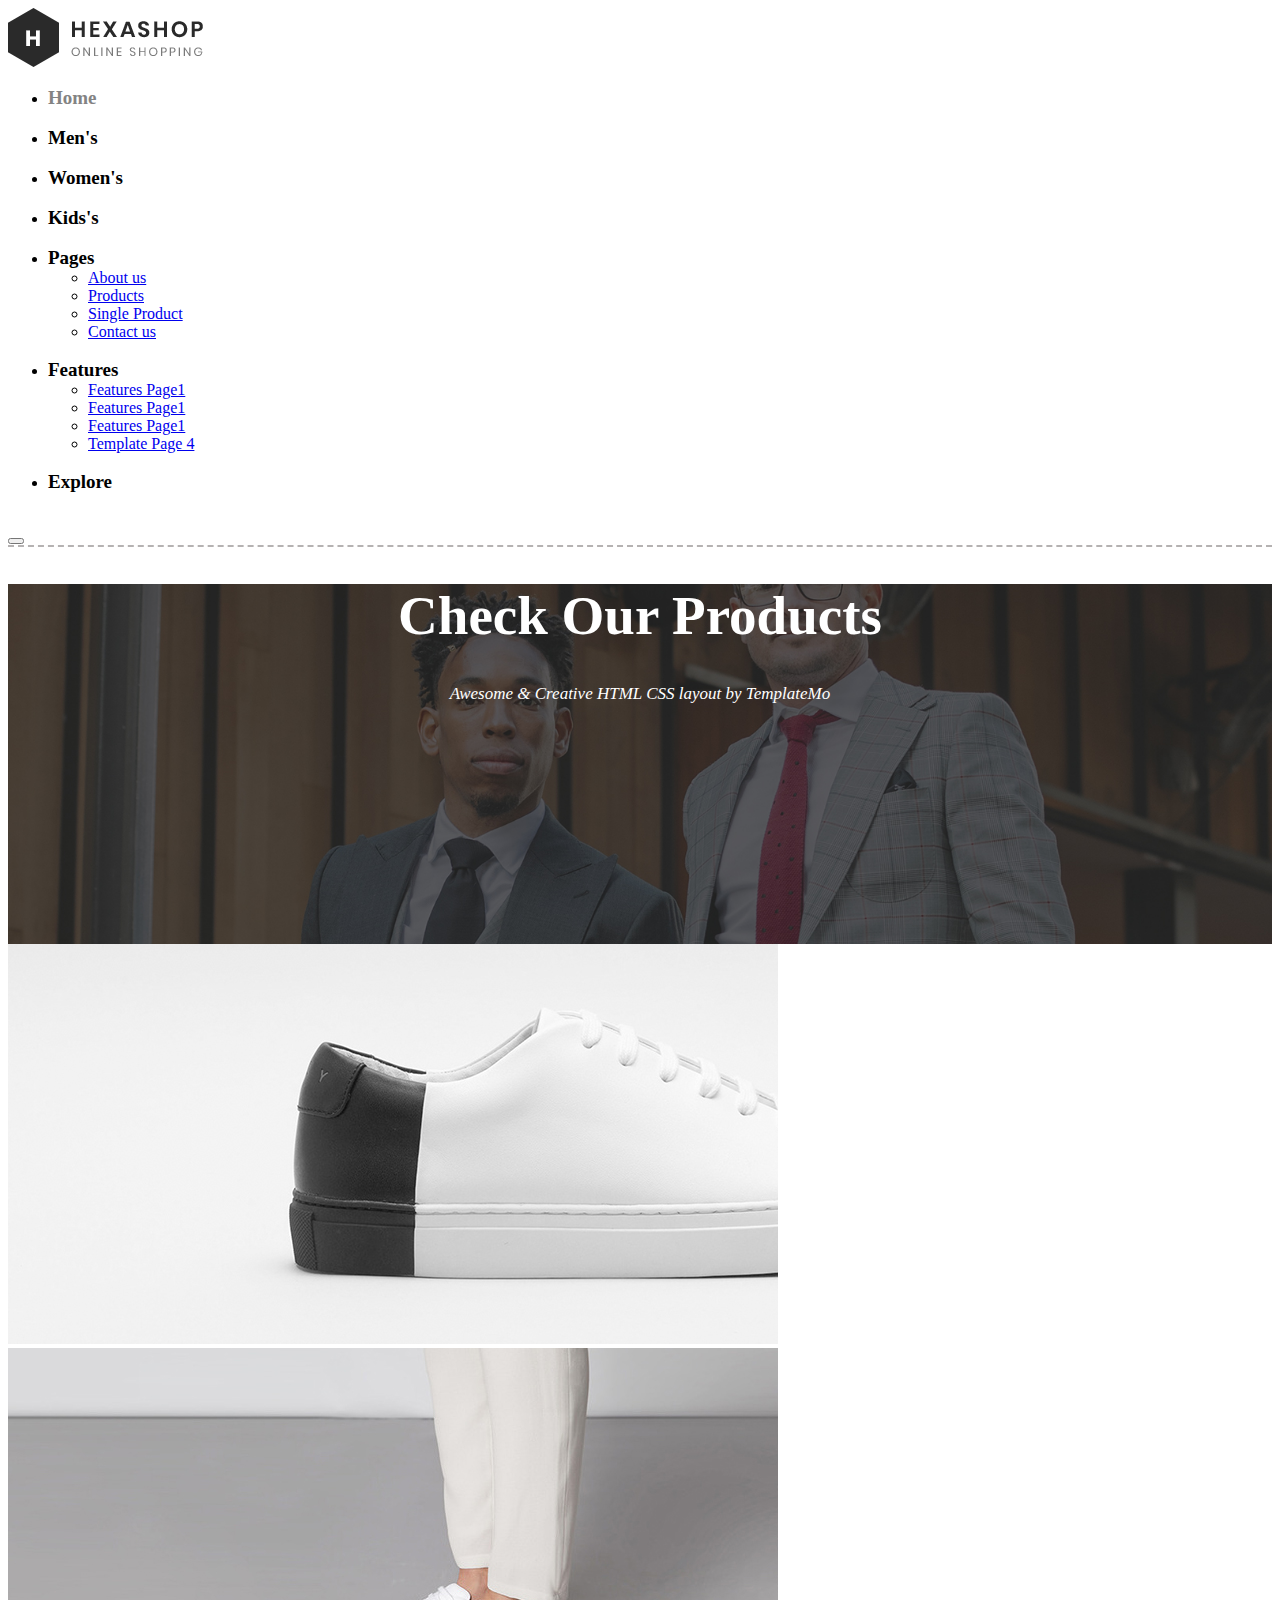
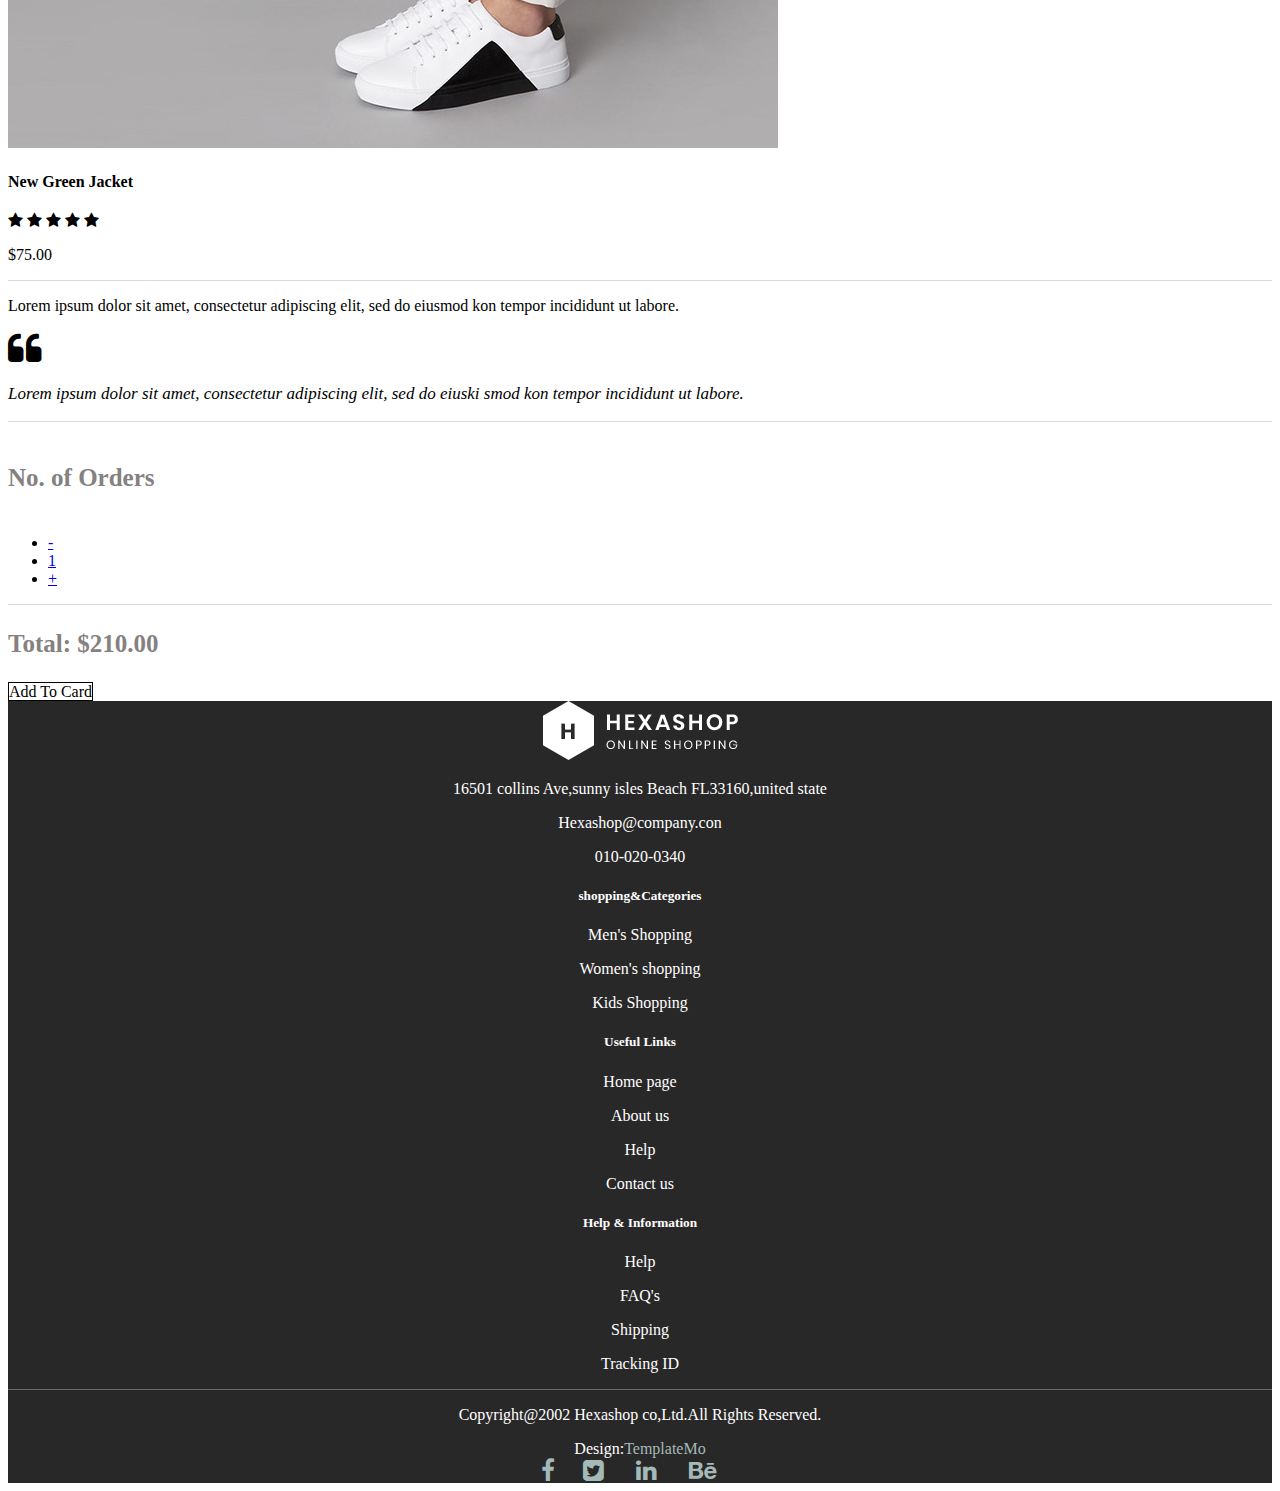
==== website4/pages/singlepdt.html @ c2cced85 "added" ====
<!DOCTYPE html>
<html lang="en">
<head>
  <link rel="stylesheet" href="../css/singlepdt.css">
    <link href="https://cdn.jsdelivr.net/npm/bootstrap@5.1.3/dist/css/bootstrap.min.css" rel="stylesheet" integrity="sha384-1BmE4kWBq78iYhFldvKuhfTAU6auU8tT94WrHftjDbrCEXSU1oBoqyl2QvZ6jIW3" crossorigin="anonymous">
    <link rel="stylesheet" href="https://cdnjs.cloudflare.com/ajax/libs/font-awesome/4.7.0/css/font-awesome.min.css">
    
    <title>single products</title>
</head>
<body>
  <div class="navbg fixed-top">
    <div class="container  ">
           
                  
      <div class="row pt-4">
          <div class="col-lg col-sm-6 col-md-6 col-6">
            <a class="navbar-brand" href="#"><img src="../img/logo.png" alt=""></a>
          </div>
          <div class="col-lg col-sm-6 col-md-6  col-6">
      <nav class="navbar navbar-expand-lg navbar-light">
      <div class="container-fluid">
        
       
        <div class="collapse navbar-collapse" id="navbarSupportedContent">
          <ul class="navbar-nav  mb-2 mb-lg-0 nav2">
            <li class="nav-item">
              <a class=" ab  nav-t" aria-current="page" href="../index.html">Home</a>
            </li>&nbsp;&nbsp;&nbsp;&nbsp;&nbsp;&nbsp;
            <li class="nav-item">
              <a class=" abc nav-t" aria-current="page" href="#">Men's</a>
            </li>&nbsp;&nbsp;&nbsp;&nbsp;&nbsp;&nbsp;
            <li class="nav-item">
              <a class=" abc nav-t" aria-current="page" href="#">Women's</a>
            </li>&nbsp;&nbsp;&nbsp;&nbsp;&nbsp;&nbsp;
            <li class="nav-item">
              <a class=" abc nav-t" aria-current="page" href="#">Kids's</a>
            </li>&nbsp;&nbsp;&nbsp;&nbsp;&nbsp;&nbsp;
            <li class="nav-item dropdown nav text-dark">
              <a class=" dropdown-toggle nav-t abc" href="#" id="navbarDropdown" role="button" data-bs-toggle="dropdown" aria-expanded="false">
               Pages
              </a>
              <ul class="dropdown-menu" aria-labelledby="navbarDropdown">
                <li><a class="dropdown-item" href="aboutus.html">About us</a></li>
              <li><a class="dropdown-item" href="pdt.html">Products</a></li>
              <li><a class="dropdown-item" href="singlepdt.html">Single Product</a></li>
              <li><a class="dropdown-item" href="contactus.html">Contact us</a></li>
              </ul>
            </li>&nbsp;&nbsp;&nbsp;&nbsp;&nbsp;&nbsp;
            <li class="nav-item dropdown nav">
              <a class=" dropdown-toggle nav-t abc" href="#" id="navbarDropdown" role="button" data-bs-toggle="dropdown" aria-expanded="false">Features
                
              </a>
              <ul class="dropdown-menu" aria-labelledby="navbarDropdown">
                <li><a class="dropdown-item" href="#">Features Page1</a></li>
                <li><a class="dropdown-item" href="#">Features Page1</a></li>
                <li><a class="dropdown-item" href="#">Features Page1</a></li>
                <li><a class="dropdown-item" href="#">Template Page 4</a></li>
              </ul>
            </li>&nbsp;&nbsp;&nbsp;&nbsp;&nbsp;&nbsp;
            <li class="nav-item">
              <a class=" active nav-t abc" aria-current="page" href="#">Explore</a>
            </li>&nbsp;&nbsp;&nbsp;&nbsp;&nbsp;&nbsp;
          </ul>
         
        </div>
        <button class="navbar-toggler text-dark" type="button" data-bs-toggle="collapse" data-bs-target="#navbarSupportedContent" aria-controls="navbarSupportedContent" aria-expanded="false" aria-label="Toggle navigation">
          <span class="navbar-toggler-icon"></span>
        </button>
      </div>
  </div>
  </div>
  </div>
  </div>
    </nav>
 

<!-- section1 -->
   
    <!--  -->
    <div class="container-fluid three  mb-5">
    </div>


    <header><div class="container mb-5 pb-5" id="home">
        <div class="row ">
          <div class="col-lg mt-5"></div>
          <div class="row">
            <div class="col-lg mt-5"></div>
          </div>
          <div class="row">
            <div class="col-lg mt-5"></div>
      
            <div class="col-lg-12  mt-5"><h1 class="Our">
                Check Our Products
            </h1></div>
            <div class="col-lg-12 "><p class="HTML5">
                Awesome & Creative HTML CSS layout by TemplateMo
            </p></div>
          </div>
            
          
      
        </div>
      </div></header>

    
           
   <div class="container mt-5">
    <div class="row">
        <div class="col-lg">
             <div class="col-lg-12 mb-5"><img src="../img/single-product-01.jpg" alt="" class="w-100 "></div>
        <div class="col-lg-12 mb-5"><img src="../img/single-product-02.jpg" alt="" class="w-100 ">
        </div>  </div>
        <div class="col-lg"><div class="row">
            <div class="col-lg-8 col-md-8" >  <h4>New Green Jacket</h4></div>
            <div class="col-lg-4 col-md-4">
              <div class="star">
                <span class="fa fa-star "></span>
                <span class="fa fa-star "></span>
                <span class="fa fa-star "></span>
                <span class="fa fa-star"></span>
                <span class="fa fa-star"></span>
              </div>  
            </div>
            <div class="col-lg"><p class="thre">$75.00</p></div>
          </div>
          <div class="col-lg-12 er"></div>
        <p>Lorem ipsum dolor sit amet, consectetur adipiscing elit, sed do eiusmod kon tempor incididunt ut labore.</p>
        <div class="row">
            <div class="col-lg-1">
              <i class="fa fa-quote-left" style="font-size:36px">
              </i></div>
            <div class="col-lg-11"> 
              <p class="website">Lorem ipsum dolor sit amet, consectetur adipiscing elit, sed do eiuski smod kon tempor incididunt ut labore.
              </p></div>
          <div class="col-lg-12 er"></div>
          <div class="row mt-5 mb-4">
            <div class="col-lg-6 col-md-6 col-sm-6 col-6">
              <h5 class="Total">No. of Orders
  
              </h5> </div>
              <div class="col-lg-6 col-md-6 col-sm-6 col-6"> <nav aria-label="Page navigation example">
                <ul class="pagination justify-content-end">
                 
                  <li class="page-item"><a class="page-link text-dark" href="#">-</a></li>
                  <li class="page-item"><a class="page-link text-dark" href="#">1</a></li>
                  <li class="page-item"><a class="page-link text-dark" href="#">+</a></li>
                  
                </ul>
              </nav></div>
          </div>
         
            
             
           
              <div class="col-lg-12 er"></div>
        
    <div class="row mt-5">
        <div class="col-lg-6 col-md-6 col-sm-6 col-6">
            <p class="Total">Total: $210.00
          </p>
        </div>
          <div class="col-lg-6 col-md-6 col-sm-6 col-6">
            <a href="#home" class="Add pt-2 pb-2 ps-4 pe-4 mb-5"> Add To Card</a>
          
        </div>
    </div>
 
       
        
        </div>
   </div>
          
         
   </div>
  </div>

                           
                      
 
<!--  -->
<!-- footer -->
<footer>

  <div class="container-fluid  mx-5 px-5">
    <div class="row o1">
      <div class="col-lg-3  mt-5"><img src="../img/white-logo.png" >
        <p class="pa mt-3">16501 collins Ave,sunny isles Beach  FL33160,united state</p>
      <p class="pa mt-3">Hexashop@company.con</p>
    <p class="pa">010-020-0340</p></div>
      <div class="col-lg-3   mt-5">
        <h5 class="pa mb-3">shopping&Categories</h5>
        <p class="pa">Men's Shopping</p>
        <p class="pa">Women's shopping</p>
        <p class="pa">Kids Shopping</p>
        </div>
      <div class="col-lg-3  mt-5">
        <h5 class="pa  mb-3">Useful Links</h5>
        <p class="pa">Home page</p>
        <p class="pa">About us</p>
        <p class="pa">Help</p>
        <p class="pa">Contact us</p>
      </div>
      <div class="col-lg-3   mt-5">
        <h5 class="pa  mb-3">Help & Information</h5>
        <p class="pa">Help</p>
        <p class="pa">FAQ's</p>
        <p class="pa">Shipping</p>
        <p class="pa">Tracking ID</p>
      </div>
    </div>
    <div class="row pa1">
      <div class="col-lg-12 pa2 mt-5"><p>Copyright@2002 Hexashop co,Ltd.All Rights Reserved.</p></div>
      <div class="col-lg-12 pa2">Design:<a href="https://templatemo.com/" class="TemplateMo">TemplateMo</a> </div>
      <div class="col-lg mt-3">
        <a href="#home"><i class="fa fa-facebook-f face" style="font-size:24px"></i></a>&nbsp;&nbsp;&nbsp;&nbsp;&nbsp;&nbsp;
       <a href="#home"><i class="fa fa-twitter-square face" style="font-size:24px"></i></a> &nbsp;&nbsp;&nbsp;&nbsp;&nbsp;&nbsp;
      <a href="#home"> <i class="fa fa-linkedin face" style="font-size:24px"></i></a> &nbsp;&nbsp;&nbsp;&nbsp;&nbsp;&nbsp;
       <a href="#home"> <i class="fa fa-behance face" style="font-size:24px"></i></a>&nbsp;&nbsp;&nbsp;&nbsp;&nbsp;&nbsp;
      </div>
      
    </div>
      
  
   
  </div>

</footer>
      
  
   
 


    <script src="https://cdn.jsdelivr.net/npm/@popperjs/core@2.10.2/dist/umd/popper.min.js" integrity="sha384-7+zCNj/IqJ95wo16oMtfsKbZ9ccEh31eOz1HGyDuCQ6wgnyJNSYdrPa03rtR1zdB" crossorigin="anonymous"></script>
    <script src="https://cdn.jsdelivr.net/npm/bootstrap@5.1.3/dist/js/bootstrap.min.js" integrity="sha384-QJHtvGhmr9XOIpI6YVutG+2QOK9T+ZnN4kzFN1RtK3zEFEIsxhlmWl5/YESvpZ13" crossorigin="anonymous"></script>  
 

</body>
</html>
---- website4/css/singlepdt.css ----
header{
    background-image: url(../img/products-page-heading.jpg);
    background-repeat:no-repeat;
    background-position: center;
    background-size: cover;
    height: 40vh; 
}
a.abc{
  color:black;
  text-decoration: none;
  font-weight: 600;
    font-size: 19px;
  }
  a.abc:hover{
    color:rgb(131, 131, 131);
    }
    a.ab{
      color:rgb(131, 131, 131);
      text-decoration: none;
      font-weight: 600;
        font-size: 19px;
      }
      a.ab:hover{
        color:rgb(131, 131, 131);
        }
        .navbg{
          background-color: #fff;
        }

/* section1 */
.o1{
  text-align: center;
  }
/* section1 */
.nav{
    color: black;
  }
  .er{
    border-top: 1px solid  rgb(219, 216, 216);
    
  }
  /*  */
  
  
  /* section2 */
  
  .website{
      font-weight: 500;
      font-size: 17px;
      font-style: italic;
  }
 
  
  /*  */
  /* footer */
  footer{
      background-color:rgb(41, 40, 40) ;
  }
  section{
    background-color:rgb(41, 40, 40) ;
  }

  .pa{
      color: white;
  }
  .pa1{
      color: white;
      text-align: center;
  border-top: 1px solid rgb(107, 105, 105);
  }
  .pa2{
      color: white;
      text-align: center;
  }
  .face{
      color: white;
  }
  
  /*  */
  .three{
      border-top: 2px dashed rgb(181, 178, 178);
  }
  .bor{
      border-bottom: 2px dashed rgb(181, 178, 178);
  }
  .HTML5{
    text-align: center;
    font-size: 17px;
    font-weight: 400;
    font-style: italic;
    color: white;
}
h1.Our{
    text-align: center;
    font-size: 55px;
    font-weight: 900;
    color: white;
}
h1.Ou{
    text-align: center;
    font-size: 45px;
    font-weight: 600;
   
}
.HTML{
    text-align: center;
    font-size: 17px;
    font-weight: 400;
    font-style: italic;
    color: rgb(133, 129, 129);
}
  .Add:hover{
    background-color: black;
    color: white;
    text-decoration: none;
  }
  .Add{
    border: 1px solid black;
    text-decoration: none;
color: black;
  }
  .Total{
    font-size: 25px;
    font-weight: 600;
    color: rgb(133, 129, 129);

  }
  
  .TemplateMo{
    color: rgb(164, 186, 184);
    text-decoration: none;
   
  } 
  .TemplateMo:hover{
    color: chocolate;
  }
  
  .face{
    color: rgb(164, 186, 184);
    
}
.face:hover{
  color: chocolate;
}
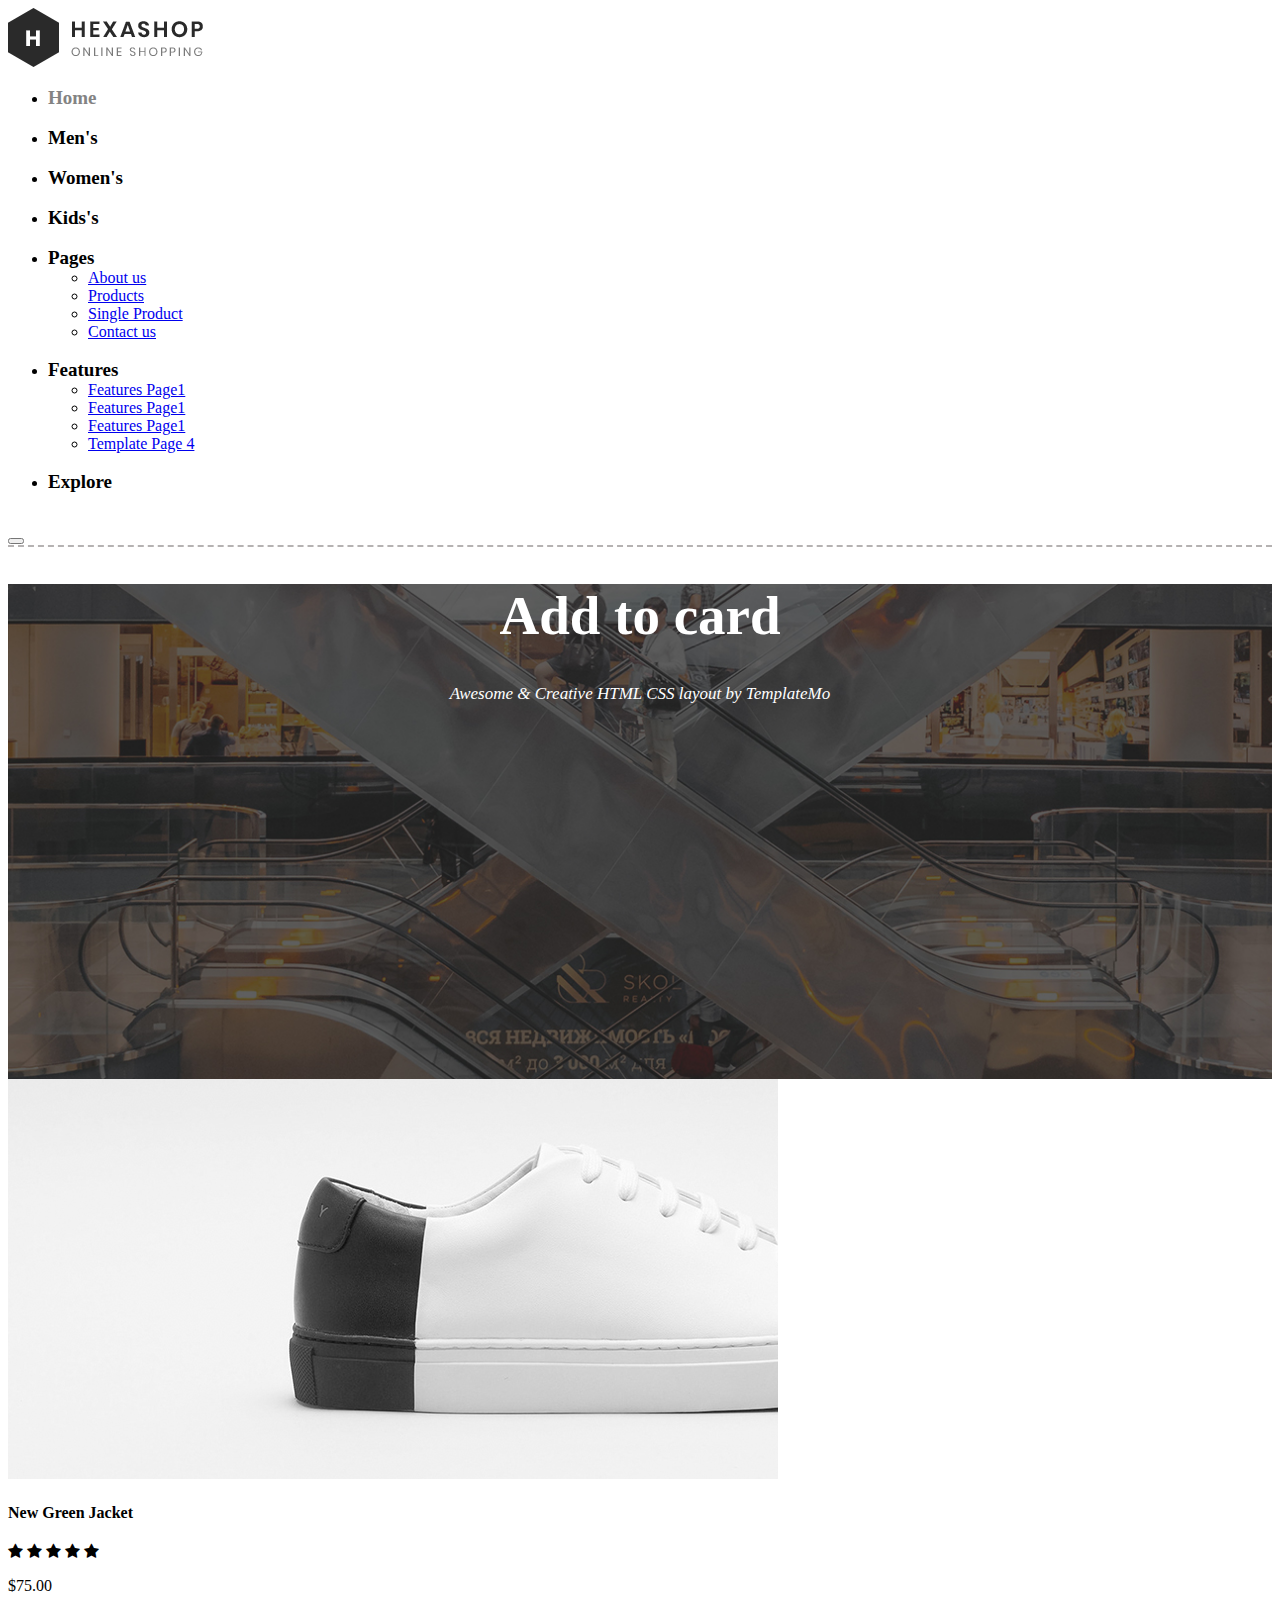
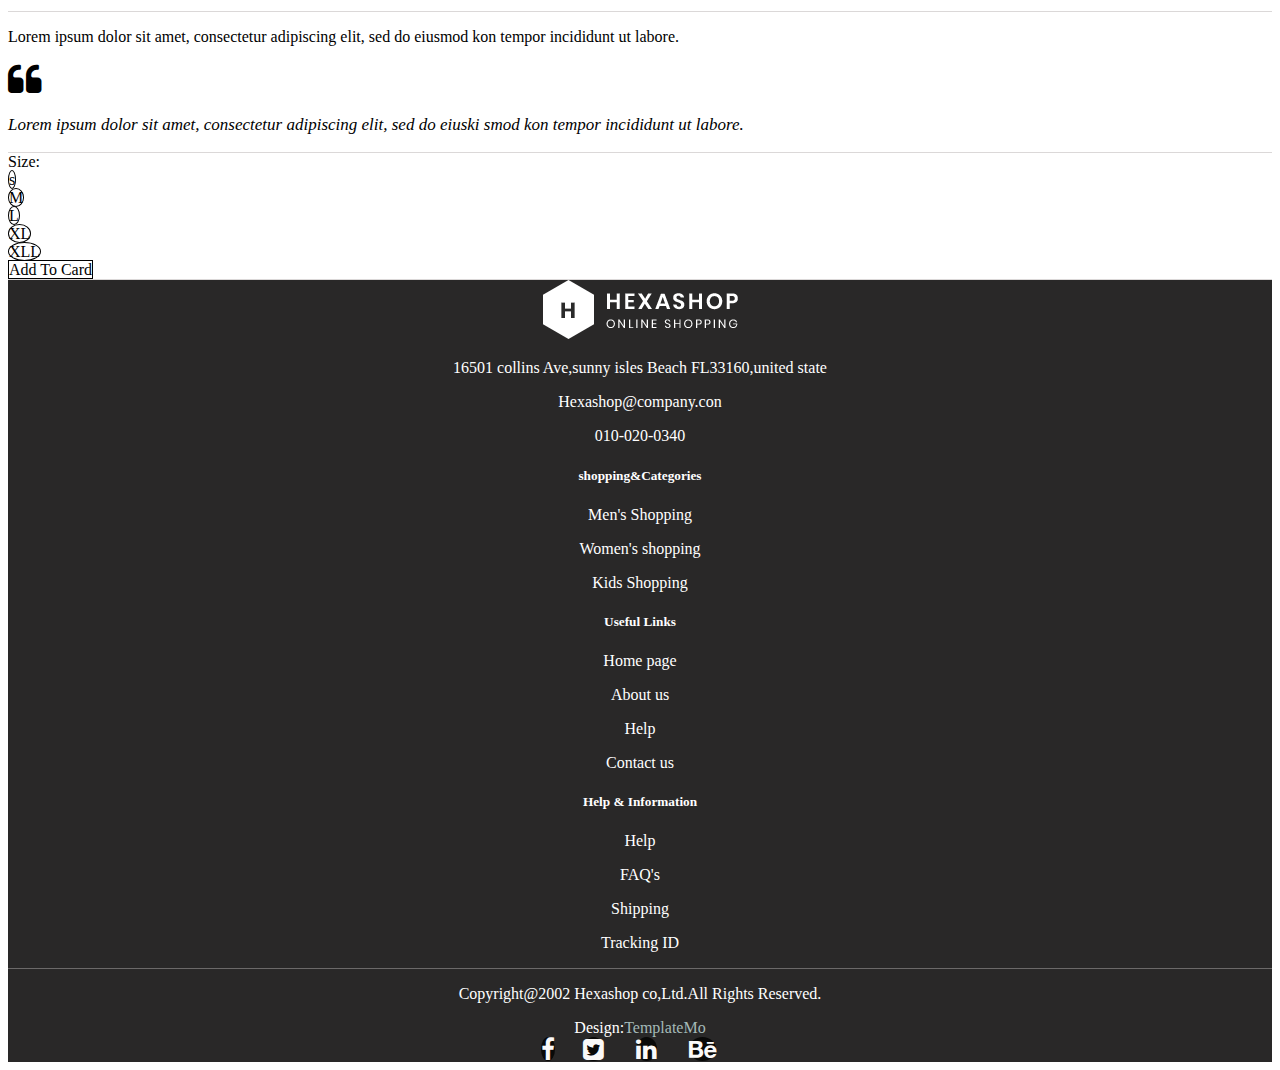
==== commit 851aea99: "adding" ====
--- a/website4/pages/singlepdt.html
+++ b/website4/pages/singlepdt.html
@@ -2,6 +2,7 @@
 <html lang="en">
 <head>
   <link rel="stylesheet" href="../css/singlepdt.css">
+  <link rel="stylesheet" href="../css/aboutus.css">
     <link href="https://cdn.jsdelivr.net/npm/bootstrap@5.1.3/dist/css/bootstrap.min.css" rel="stylesheet" integrity="sha384-1BmE4kWBq78iYhFldvKuhfTAU6auU8tT94WrHftjDbrCEXSU1oBoqyl2QvZ6jIW3" crossorigin="anonymous">
     <link rel="stylesheet" href="https://cdnjs.cloudflare.com/ajax/libs/font-awesome/4.7.0/css/font-awesome.min.css">
     
@@ -91,7 +92,7 @@
             <div class="col-lg mt-5"></div>
       
             <div class="col-lg-12  mt-5"><h1 class="Our">
-                Check Our Products
+                Add to card
             </h1></div>
             <div class="col-lg-12 "><p class="HTML5">
                 Awesome & Creative HTML CSS layout by TemplateMo
@@ -109,8 +110,8 @@
     <div class="row">
         <div class="col-lg">
              <div class="col-lg-12 mb-5"><img src="../img/single-product-01.jpg" alt="" class="w-100 "></div>
-        <div class="col-lg-12 mb-5"><img src="../img/single-product-02.jpg" alt="" class="w-100 ">
-        </div>  </div>
+        <!-- <div class="col-lg-12 mb-5"><img src="../img/single-product-02.jpg" alt="" class="w-100 "> -->
+        </div>  
         <div class="col-lg"><div class="row">
             <div class="col-lg-8 col-md-8" >  <h4>New Green Jacket</h4></div>
             <div class="col-lg-4 col-md-4">
@@ -134,40 +135,49 @@
               <p class="website">Lorem ipsum dolor sit amet, consectetur adipiscing elit, sed do eiuski smod kon tempor incididunt ut labore.
               </p></div>
           <div class="col-lg-12 er"></div>
-          <div class="row mt-5 mb-4">
-            <div class="col-lg-6 col-md-6 col-sm-6 col-6">
-              <h5 class="Total">No. of Orders
-  
-              </h5> </div>
-              <div class="col-lg-6 col-md-6 col-sm-6 col-6"> <nav aria-label="Page navigation example">
-                <ul class="pagination justify-content-end">
-                 
-                  <li class="page-item"><a class="page-link text-dark" href="#">-</a></li>
-                  <li class="page-item"><a class="page-link text-dark" href="#">1</a></li>
-                  <li class="page-item"><a class="page-link text-dark" href="#">+</a></li>
-                  
-                </ul>
-              </nav></div>
-          </div>
-         
+          <div class="row mt-5 ">
             
              
+             
+              
+          </div>
+         
+          <div class="row">
+            <div class="col-lg-6 col-md-6 col-sm-6 col-6">
+              <div class="row">
+                <div class="col-lg-12 mb-2">Size:</div>
+                <div class="col-lg">        
+                  <a href="" class="Addd pt-1 pb-1 pe-2 ps-2">s</a>
+              </div>
+                <div class="col-lg">        
+                    <a href="" class="Addd pt-1 pb-1 pe-2 ps-2">M</a>
+                </div>          
+                <div class="col-lg">        
+                   <a href="" class="Addd pt-1 pb-1 pe-2 ps-2">L</a>
+                </div>
+                <div class="col-lg">        
+                    <a href="" class="Addd pt-1 pb-1 pe-2 ps-2">XL</a>
+                 </div>
+                <div class="col-lg">        
+                   <a href="" class="Addd pt-1 pb-1 pe-2 ps-2">XLL</a>
+                </div>
+
+              </div>
+              
+             </div>
+              <div class="col-lg-6 col-md-6 col-sm-6 col-6 mt-4">
+                <a href="#home" class="Add pt-2 pb-2 ps-4 pe-4 mb-5 ms-2"> Add To Card</a>
+              
+            </div>
+        </div>
+             
            
-              <div class="col-lg-12 er"></div>
+              <div class="col-lg-12 er mt-4 mb-5"></div>
         
-    <div class="row mt-5">
-        <div class="col-lg-6 col-md-6 col-sm-6 col-6">
-            <p class="Total">Total: $210.00
-          </p>
-        </div>
-          <div class="col-lg-6 col-md-6 col-sm-6 col-6">
-            <a href="#home" class="Add pt-2 pb-2 ps-4 pe-4 mb-5"> Add To Card</a>
-          
-        </div>
-    </div>
+   
  
        
-        
+</div>
         </div>
    </div>
           
--- a/website4/css/aboutus.css
+++ b/website4/css/aboutus.css
@@ -0,0 +1,318 @@
+.Off{
+    font-weight:700 ;
+    font-size: 40px;
+}
+.themes{
+    font-weight: 500;
+    font-size: 17px;
+    font-style: italic;
+    color: rgb(154, 150, 150);
+}
+.Store{
+    font-weight: 700;
+}
+.States{
+    color: rgb(154, 150, 150);
+font-weight: 600;
+}
+
+.under{
+  text-decoration: none;
+}
+a.abc{
+  color:black;
+  text-decoration: none;
+  font-weight: 600;
+    font-size: 19px;
+  }
+  a.abc:hover{
+    color:rgb(131, 131, 131);
+    }
+    a.ab{
+      color:rgb(131, 131, 131);
+      text-decoration: none;
+      font-weight: 600;
+        font-size: 19px;
+      }
+      a.ab:hover{
+        color:rgb(131, 131, 131);
+        }
+
+/*  */
+/* footer */
+footer{
+    background-color:rgb(41, 40, 40) ;
+}
+.pa{
+    color: white;
+}
+.pa1{
+    color: white;
+    text-align: center;
+border-top: 1px solid rgb(107, 105, 105);
+}
+.pa2{
+    color: white;
+    text-align: center;
+}
+.face{
+    color: #faf9f9;
+    border-radius: 70%;
+    background-color: rgb(9, 9, 8); 
+}
+.face:hover{
+  color: black;
+  background-color: #fff;
+}
+.fac{
+    color: black;
+  background-color: #fff;
+  border-radius: 70%;
+}
+.fac:hover{
+    color: #faf9f9;
+   
+    background-color: rgb(9, 9, 8);
+}
+
+
+header{
+    background-image: url(../img/about-us-page-heading.jpg);
+    background-repeat:no-repeat;
+    background-position: center;
+    background-size: cover;
+    height: 55vh; 
+}
+h1.Our{
+    text-align: center;
+    font-size: 55px;
+    font-weight: 900;
+    color: white;
+}
+.HTML5{
+    text-align: center;
+    font-size: 17px;
+    font-weight: 400;
+    font-style: italic;
+    color: white;
+}
+.Team{
+    text-align: center;
+  
+}
+.demo>[class*='col-']
+  {
+      padding-right: 0;
+      padding-left: 0;
+  }
+  .bor{
+    border-bottom: 2px dashed rgb(181, 178, 178);
+}
+.About{
+    font-size: 45px;
+    font-weight: 700;
+}
+.Lorem{
+    font-size: 17px;
+    font-weight: 500;
+    color: rgb(144, 135, 135);
+}
+.website{
+    font-style: italic; 
+    font-size: 17px;
+    font-weight: 500;
+}
+.other{
+    font-style: italic; 
+    font-size: 17px;
+    font-weight: 500;
+    color: rgb(154, 155, 156);
+}
+.Ragnar{
+    font-size: 30px;
+    font-weight: 700;
+}
+.Synther{
+    font-size: 30px;
+    font-weight: 700;
+}
+.ipsum{
+    font-size: 17px; 
+}
+
+
+
+.content {
+    position: relative;
+    width: 100%;
+    max-width: 900px;
+    margin: auto;
+    overflow: hidden;
+  }
+  .navbg{
+    background-color: #fff;
+  }
+  .content .content-overlay {
+     background-color: black;
+       position: absolute;
+    height: 100%;
+    width: 100%;
+    left: 0;
+    top: 0;
+    bottom: 0;
+    right: 0;
+    opacity: 0;
+    -webkit-transition: all 0.4s ease-in-out 0s;
+    -moz-transition: all 0.4s ease-in-out 0s;
+    transition: all 0.4s ease-in-out 0s;
+  }
+  
+  .content:hover .content-overlay{
+    opacity: 0.8;
+  }
+  
+  .content-image{
+    width: 100%;
+  }
+  
+  .content-details {
+    position: absolute;
+    text-align: center;
+    padding-left: 1em;
+    padding-right: 1em;
+    width: 90%;
+    top: 50%;
+    left: 50%;
+    opacity: 0;
+    -webkit-transform: translate(-50%, -50%);
+    -moz-transform: translate(-50%, -50%);
+    transform: translate(-50%, -50%);
+    -webkit-transition: all 0.3s ease-in-out 0s;
+    -moz-transition: all 0.3s ease-in-out 0s;
+    transition: all 0.3s ease-in-out 0s;
+  }
+  
+  .content:hover .content-details{
+    
+    opacity: 1;
+  }
+  
+  .content-details h5{
+      
+    color: #fff;
+    font-weight: 100;
+  
+  }
+  
+  .content-details p{
+    color: #fff;
+    font-size: 0.8em;
+  }
+  
+  .fadeIn-bottom{
+      top: 50%;
+    }
+    
+    .fadeIn-top{
+      top: 20%;
+    }
+    
+    .fadeIn-left{
+      left: 20%;
+    }
+    
+    .fadeIn-right{
+      left: 50%;
+    }
+  
+
+  .centered {
+      position: absolute;
+      top: 30%;
+      left: 10%;
+      transform: translate(-10%, -10%);
+    }
+  .we{
+      color: #fff;
+     
+      font-size: 52px;
+      font-weight: 700;
+      margin-bottom: 20px;
+  }
+  .clean{
+      font-size: 16px;
+      color: #fff;
+      font-weight: 400;
+      font-style: italic;
+      display: block;
+      margin-bottom: 30px;
+  }
+  .Purchase{
+      text-decoration: none;
+      color: #fff;
+      border:1px solid white ;
+  }
+  .Purchase:hover{
+      color: black;
+      background-color: #fff;
+  }
+  .Women{
+      color: #fff;
+  
+      font-size: 32px;
+      font-weight: 700;
+      margin-bottom: 20px;
+  }
+  .Best{
+      font-size: 20px;
+      color: #fff;
+      font-weight: 400;
+      font-style: italic;
+      display: block;
+     text-align: center;
+  }
+  .centere {
+      position: absolute;
+      top: 40%;
+      left: 30%;
+      transform: translate(-10%, -10%);
+    }
+    .TemplateMo{
+        color: rgb(164, 186, 184);
+        text-decoration: none;
+       
+     } 
+     .TemplateMo:hover{
+        color: brown;
+     }
+     .fa1{
+        color: rgb(164, 186, 184);
+        text-decoration: none;
+     }
+    .fa1:hover{
+        color: brown;
+    }
+    .plane{
+        border: 1px solid black;
+        background-color: black;
+        color: #fff;
+        text-align: center;
+      }
+      .plane:hover{
+        background-color: #fff;
+        color: black;
+      }
+      .o1{
+        text-align: center;
+        }
+        a.Addd:hover{
+          background-color: rgb(104, 103, 103);
+          color: white;
+          text-decoration: none;
+        }
+       a.Addd{
+          border: 1px solid black;
+          text-decoration: none;
+         color: black;
+         border-radius: 50%;
+        }